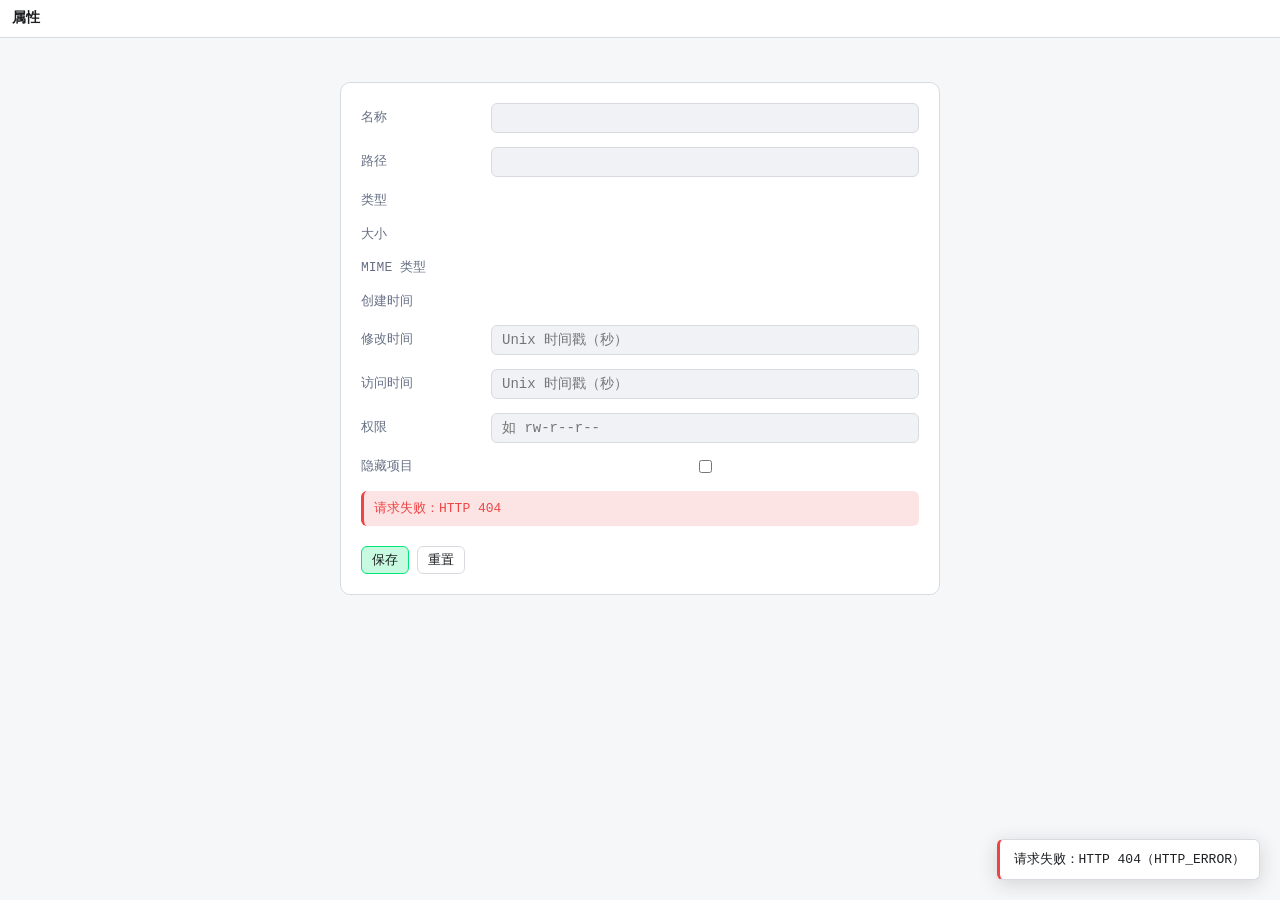
==== static/html/metadata.html @ 7a09a401 "文件资源管理器" ====
<!DOCTYPE html>
<html lang="zh-CN" data-theme="system">
<head>
  <meta charset="UTF-8">
  <meta name="viewport" content="width=device-width, initial-scale=1.0">
  <meta name="color-scheme" content="light dark">
  <title>属性</title>
  <link rel="stylesheet" href="/static/css/theme.css">
  <link rel="stylesheet" href="/static/css/layout.css">
  <link rel="stylesheet" href="/static/css/components.css">
  <link rel="stylesheet" href="/static/css/metadata.css">
</head>
<body>

<div class="metadata-view">
  <header class="path-bar">
    <span class="metadata-title">属性</span>
    <span id="metadata-path-label" class="path-label"></span>
  </header>

  <div class="metadata-scroll">
    <form id="metadata-form" class="metadata-form" autocomplete="off">
      <div class="form-row">
        <label for="metadata-name">名称</label>
        <input type="text" id="metadata-name" class="form-input">
      </div>
      <div class="form-row">
        <label for="metadata-path">路径</label>
        <input type="text" id="metadata-path" class="form-input">
      </div>
      <div class="form-row">
        <label>类型</label>
        <span id="metadata-type" class="form-static"></span>
      </div>
      <div class="form-row">
        <label>大小</label>
        <span id="metadata-size" class="form-static"></span>
      </div>
      <div class="form-row">
        <label>MIME 类型</label>
        <span id="metadata-mime" class="form-static"></span>
      </div>
      <div class="form-row">
        <label>创建时间</label>
        <span id="metadata-created" class="form-static"></span>
      </div>
      <div class="form-row">
        <label for="metadata-modified">修改时间</label>
        <input type="text" id="metadata-modified" class="form-input" placeholder="Unix 时间戳（秒）">
      </div>
      <div class="form-row">
        <label for="metadata-accessed">访问时间</label>
        <input type="text" id="metadata-accessed" class="form-input" placeholder="Unix 时间戳（秒）">
      </div>
      <div class="form-row">
        <label for="metadata-permissions">权限</label>
        <input type="text" id="metadata-permissions" class="form-input" placeholder="如 rw-r--r--">
      </div>
      <div class="form-row">
        <label for="metadata-hidden">隐藏项目</label>
        <input type="checkbox" id="metadata-hidden">
      </div>

      <div id="metadata-error" class="form-error hidden"></div>

      <div class="form-actions">
        <button type="submit" class="tool-button primary">保存</button>
        <button type="button" id="metadata-reset-button" class="tool-button">重置</button>
      </div>
    </form>
  </div>
</div>

<div id="toast-container" class="toast-container" aria-live="polite"></div>

<script type="module" src="/static/js/metadata-page.js"></script>

</body>
</html>
---- static/css/theme.css ----
/* 主题变量与基础元素重置。
 *
 * 定义亮 / 暗 / 跟随系统三种主题与全局强调色。其他交互色（悬停、
 * 选中、焦点外环）由强调色与前景色按比例混合得到，修改 --accent
 * 即可全局换色。 */

:root {
  /* 强调色：控制台绿。改这一行即换色 */
  --accent: #00e676;

  /* 亮色主题（默认） */
  --bg: #f6f7f9;
  --bg-panel: #ffffff;
  --bg-elevated: #f0f2f5;
  --fg: #1c1e21;
  --fg-muted: #667085;
  --border: #d7dbe0;

  /* 派生色 */
  --hover-bg: color-mix(in srgb, var(--fg) 6%, transparent);
  --active-bg: color-mix(in srgb, var(--fg) 10%, transparent);
  --selection-bg: color-mix(in srgb, var(--accent) 22%, transparent);
  --selection-border: color-mix(in srgb, var(--accent) 70%, var(--fg));
  --focus-ring: color-mix(in srgb, var(--accent) 30%, transparent);

  /* 语义色 */
  --danger: #ef4444;
  --danger-bg: color-mix(in srgb, var(--danger) 14%, transparent);
  --success: #16a34a;

  /* 阴影与代码背景 */
  --shadow: 0 4px 20px color-mix(in srgb, var(--fg) 16%, transparent);
  --code-bg: color-mix(in srgb, var(--fg) 5%, transparent);

  /* 尺寸 */
  --radius: 6px;
  --radius-large: 10px;

  color-scheme: light;
}

:root[data-theme="dark"] {
  --bg: #0f1115;
  --bg-panel: #171a21;
  --bg-elevated: #1f232c;
  --fg: #e6e9ee;
  --fg-muted: #9aa3b2;
  --border: #2a2f3a;

  --hover-bg: color-mix(in srgb, var(--fg) 8%, transparent);
  --active-bg: color-mix(in srgb, var(--fg) 12%, transparent);
  --selection-bg: color-mix(in srgb, var(--accent) 18%, transparent);
  --selection-border: color-mix(in srgb, var(--accent) 60%, var(--fg));
  --focus-ring: color-mix(in srgb, var(--accent) 40%, transparent);

  --danger: #f87171;
  --danger-bg: color-mix(in srgb, var(--danger) 16%, transparent);
  --success: #4ade80;

  --shadow: 0 4px 20px rgba(0, 0, 0, 0.55);
  --code-bg: color-mix(in srgb, var(--fg) 7%, transparent);

  color-scheme: dark;
}

@media (prefers-color-scheme: dark) {
  :root[data-theme="system"] {
    --bg: #0f1115;
    --bg-panel: #171a21;
    --bg-elevated: #1f232c;
    --fg: #e6e9ee;
    --fg-muted: #9aa3b2;
    --border: #2a2f3a;

    --hover-bg: color-mix(in srgb, var(--fg) 8%, transparent);
    --active-bg: color-mix(in srgb, var(--fg) 12%, transparent);
    --selection-bg: color-mix(in srgb, var(--accent) 18%, transparent);
    --selection-border: color-mix(in srgb, var(--accent) 60%, var(--fg));
    --focus-ring: color-mix(in srgb, var(--accent) 40%, transparent);

    --danger: #f87171;
    --danger-bg: color-mix(in srgb, var(--danger) 16%, transparent);
    --success: #4ade80;

    --shadow: 0 4px 20px rgba(0, 0, 0, 0.55);
    --code-bg: color-mix(in srgb, var(--fg) 7%, transparent);

    color-scheme: dark;
  }
}

*,
*::before,
*::after {
  box-sizing: border-box;
}

html,
body {
  height: 100%;
  margin: 0;
  padding: 0;
}

body {
  display: flex;
  flex-direction: column;
  background: var(--bg);
  color: var(--fg);
  font-family: "JetBrains Mono", "Fira Code", Consolas, "Courier New",
    monospace;
  font-size: 14px;
  line-height: 1.5;
  -webkit-font-smoothing: antialiased;
  overflow: hidden;
}

button {
  font-family: inherit;
  font-size: inherit;
  color: inherit;
  background: none;
  border: none;
  padding: 0;
  cursor: pointer;
}

button:disabled {
  cursor: not-allowed;
}

input,
textarea,
select {
  font-family: inherit;
  font-size: inherit;
  color: inherit;
}

a {
  color: var(--accent);
  text-decoration: none;
}

:focus-visible {
  outline: 2px solid var(--accent);
  outline-offset: 1px;
}

.hidden {
  display: none !important;
}

::-webkit-scrollbar {
  width: 10px;
  height: 10px;
}

::-webkit-scrollbar-track {
  background: transparent;
}

::-webkit-scrollbar-thumb {
  background: var(--border);
  border-radius: 5px;
  border: 2px solid var(--bg);
}

::-webkit-scrollbar-thumb:hover {
  background: var(--fg-muted);
}
---- static/css/layout.css ----
/* 主布局：路径栏 / 工具栏 / 文件列表 / 状态栏，以及属性页面布局。 */

.view {
  flex: 1;
  display: flex;
  flex-direction: column;
  min-height: 0;
  min-width: 0;
}

/* 路径栏 */
.path-bar {
  display: flex;
  align-items: center;
  gap: 6px;
  padding: 8px 12px;
  background: var(--bg-panel);
  border-bottom: 1px solid var(--border);
  flex-shrink: 0;
}

.path-input,
.search-input {
  height: 30px;
  padding: 0 10px;
  border: 1px solid var(--border);
  border-radius: var(--radius);
  background: var(--bg-elevated);
  color: var(--fg);
  outline: none;
  transition: border-color 0.12s ease, box-shadow 0.12s ease;
}

.path-input {
  flex: 1;
  min-width: 0;
}

.search-input {
  flex: 0 0 220px;
}

.path-input:focus,
.search-input:focus {
  border-color: var(--accent);
  box-shadow: 0 0 0 2px var(--focus-ring);
}

/* 工具栏 */
.toolbar {
  display: flex;
  align-items: center;
  gap: 6px;
  padding: 6px 12px;
  background: var(--bg-panel);
  border-bottom: 1px solid var(--border);
  flex-shrink: 0;
  overflow-x: auto;
}

.toolbar-group {
  display: flex;
  align-items: center;
  gap: 6px;
  flex-shrink: 0;
}

.toolbar-group--end {
  margin-left: auto;
}

.dropdown-anchor {
  position: relative;
}

/* 文件列表容器 */
.file-list-container {
  position: relative;
  flex: 1;
  min-height: 0;
  overflow: auto;
  padding: 12px;
  outline: none;
}

/* 状态栏 */
.status-bar {
  display: flex;
  align-items: center;
  justify-content: space-between;
  gap: 12px;
  padding: 6px 12px;
  background: var(--bg-panel);
  border-top: 1px solid var(--border);
  color: var(--fg-muted);
  font-size: 12px;
  flex-shrink: 0;
}

.status-info {
  overflow: hidden;
  text-overflow: ellipsis;
  white-space: nowrap;
}

.pagination {
  display: flex;
  align-items: center;
  gap: 8px;
  flex-shrink: 0;
}

/* 属性页面布局 */
.metadata-view {
  flex: 1;
  display: flex;
  flex-direction: column;
  min-height: 0;
}

.metadata-scroll {
  flex: 1;
  overflow: auto;
  padding: 20px;
}

.metadata-title {
  font-weight: 700;
  flex-shrink: 0;
}

.path-label {
  color: var(--fg-muted);
  font-size: 13px;
  overflow: hidden;
  text-overflow: ellipsis;
  white-space: nowrap;
  flex: 1;
  min-width: 0;
}
---- static/css/components.css ----
/* 通用组件：图标按钮 / 工具按钮 / 下拉与右键菜单 / 模态框 / Toast。 */

/* 图标按钮 */
.icon-button {
  width: 30px;
  height: 30px;
  display: inline-flex;
  align-items: center;
  justify-content: center;
  border: 1px solid var(--border);
  border-radius: var(--radius);
  background: var(--bg-panel);
  color: var(--fg);
  font-size: 14px;
  line-height: 1;
  flex-shrink: 0;
  transition: border-color 0.12s ease, background 0.12s ease,
    color 0.12s ease;
}

.icon-button:hover:not(:disabled) {
  background: var(--hover-bg);
  border-color: var(--accent);
  color: var(--accent);
}

.icon-button:disabled {
  opacity: 0.4;
}

.icon-button--small {
  width: 24px;
  height: 24px;
  font-size: 12px;
}

/* 工具按钮 */
.tool-button {
  height: 28px;
  padding: 0 10px;
  border: 1px solid var(--border);
  border-radius: var(--radius);
  background: var(--bg-panel);
  color: var(--fg);
  font-size: 13px;
  white-space: nowrap;
  flex-shrink: 0;
  transition: border-color 0.12s ease, color 0.12s ease,
    background 0.12s ease;
}

.tool-button:hover:not(:disabled) {
  border-color: var(--accent);
  color: var(--accent);
}

.tool-button:disabled {
  opacity: 0.4;
}

.tool-button.danger:hover:not(:disabled) {
  border-color: var(--danger);
  color: var(--danger);
}

.tool-button.primary {
  background: color-mix(in srgb, var(--accent) 22%, var(--bg-panel));
  border-color: var(--accent);
}

.tool-button.primary:hover:not(:disabled) {
  background: color-mix(in srgb, var(--accent) 35%, var(--bg-panel));
}

.caret {
  display: inline-block;
  font-size: 10px;
  opacity: 0.7;
  margin-left: 2px;
}

/* 下拉与右键菜单 */
.dropdown-menu,
.context-menu {
  position: fixed;
  z-index: 100;
  min-width: 170px;
  padding: 4px;
  background: var(--bg-panel);
  border: 1px solid var(--border);
  border-radius: var(--radius-large);
  box-shadow: var(--shadow);
  animation: menu-fade-in 0.1s ease-out;
}

@keyframes menu-fade-in {
  from {
    opacity: 0;
    transform: translateY(-2px);
  }
  to {
    opacity: 1;
    transform: translateY(0);
  }
}

.dropdown-menu button,
.context-menu button {
  display: block;
  width: 100%;
  text-align: left;
  padding: 7px 10px;
  border: none;
  background: transparent;
  color: var(--fg);
  font-size: 13px;
  border-radius: 5px;
  transition: background 0.1s ease, color 0.1s ease;
}

.dropdown-menu button:hover:not(:disabled),
.context-menu button:hover:not(:disabled) {
  background: var(--selection-bg);
  color: var(--accent);
}

.dropdown-menu button.danger:hover:not(:disabled),
.context-menu button.danger:hover:not(:disabled) {
  background: var(--danger-bg);
  color: var(--danger);
}

.dropdown-menu button:disabled,
.context-menu button:disabled {
  opacity: 0.4;
}

.menu-separator {
  height: 1px;
  margin: 4px 6px;
  background: var(--border);
}

.menu-checkbox {
  display: flex;
  align-items: center;
  gap: 8px;
  padding: 7px 10px;
  color: var(--fg);
  font-size: 13px;
  cursor: pointer;
  border-radius: 5px;
}

.menu-checkbox:hover {
  background: var(--hover-bg);
}

/* 模态框 */
.modal {
  position: fixed;
  inset: 0;
  z-index: 200;
  display: flex;
  align-items: center;
  justify-content: center;
  padding: 24px;
  background: color-mix(in srgb, var(--fg) 45%, transparent);
  animation: modal-fade-in 0.15s ease-out;
}

@keyframes modal-fade-in {
  from {
    opacity: 0;
  }
  to {
    opacity: 1;
  }
}

.modal-box {
  width: min(880px, 90vw);
  max-height: 84vh;
  display: flex;
  flex-direction: column;
  background: var(--bg-panel);
  border: 1px solid var(--border);
  border-radius: var(--radius-large);
  box-shadow: var(--shadow);
  overflow: hidden;
}

.modal-header {
  display: flex;
  align-items: center;
  justify-content: space-between;
  gap: 12px;
  padding: 10px 14px;
  border-bottom: 1px solid var(--border);
  font-weight: 600;
}

.modal-header span:first-child {
  overflow: hidden;
  text-overflow: ellipsis;
  white-space: nowrap;
}

.modal-body {
  flex: 1;
  overflow: auto;
  padding: 16px;
}

.modal-body pre {
  margin: 0;
  padding: 12px;
  background: var(--code-bg);
  border-radius: var(--radius);
  overflow: auto;
  white-space: pre-wrap;
  word-break: break-all;
}

.modal-body img {
  max-width: 100%;
  display: block;
  margin: 0 auto;
}

/* Toast */
.toast-container {
  position: fixed;
  bottom: 20px;
  right: 20px;
  z-index: 300;
  display: flex;
  flex-direction: column;
  gap: 8px;
  pointer-events: none;
}

.toast {
  min-width: 220px;
  max-width: 360px;
  padding: 10px 14px;
  background: var(--bg-panel);
  color: var(--fg);
  border: 1px solid var(--border);
  border-left: 3px solid var(--accent);
  border-radius: var(--radius);
  box-shadow: var(--shadow);
  font-size: 13px;
  animation: toast-in 0.18s ease-out;
  pointer-events: auto;
}

.toast--error {
  border-left-color: var(--danger);
}

.toast--success {
  border-left-color: var(--success);
}

.toast.hiding {
  animation: toast-out 0.18s ease-in forwards;
}

@keyframes toast-in {
  from {
    opacity: 0;
    transform: translateX(20px);
  }
  to {
    opacity: 1;
    transform: translateX(0);
  }
}

@keyframes toast-out {
  to {
    opacity: 0;
    transform: translateX(20px);
  }
}

/* 上下文菜单子菜单 */
.context-menu__submenu-wrapper {
  display: flex;
  flex-direction: column;
}

.context-menu__submenu-trigger {
  position: relative;
}

.context-menu__submenu-trigger .caret {
  float: right;
  transition: transform 0.12s ease;
}

.context-menu__submenu-trigger[aria-expanded="true"] .caret {
  transform: rotate(90deg);
}

.context-menu__submenu {
  display: flex;
  flex-direction: column;
  margin: 2px 0 2px 8px;
  padding-left: 6px;
  border-left: 1px solid var(--border);
}

.context-menu__submenu[hidden] {
  display: none;
}
---- static/css/metadata.css ----
/* 属性页面表单。 */

.metadata-form {
  max-width: 600px;
  margin: 24px auto;
  padding: 20px;
  background: var(--bg-panel);
  border: 1px solid var(--border);
  border-radius: var(--radius-large);
  display: flex;
  flex-direction: column;
  gap: 14px;
}

.form-row {
  display: grid;
  grid-template-columns: 120px 1fr;
  align-items: center;
  gap: 10px;
}

.form-row label {
  color: var(--fg-muted);
  font-size: 13px;
}

.form-input {
  height: 30px;
  padding: 0 10px;
  border: 1px solid var(--border);
  border-radius: var(--radius);
  background: var(--bg-elevated);
  color: var(--fg);
  outline: none;
  transition: border-color 0.12s ease, box-shadow 0.12s ease;
}

.form-input:focus {
  border-color: var(--accent);
  box-shadow: 0 0 0 2px var(--focus-ring);
}

.form-input[readonly] {
  background: var(--hover-bg);
  color: var(--fg-muted);
  cursor: not-allowed;
}

.form-static {
  font-size: 13px;
  color: var(--fg);
  overflow: hidden;
  text-overflow: ellipsis;
  white-space: nowrap;
}

.form-actions {
  display: flex;
  gap: 8px;
  margin-top: 6px;
}

.form-error {
  color: var(--danger);
  font-size: 13px;
  padding: 8px 10px;
  background: var(--danger-bg);
  border-left: 3px solid var(--danger);
  border-radius: var(--radius);
}
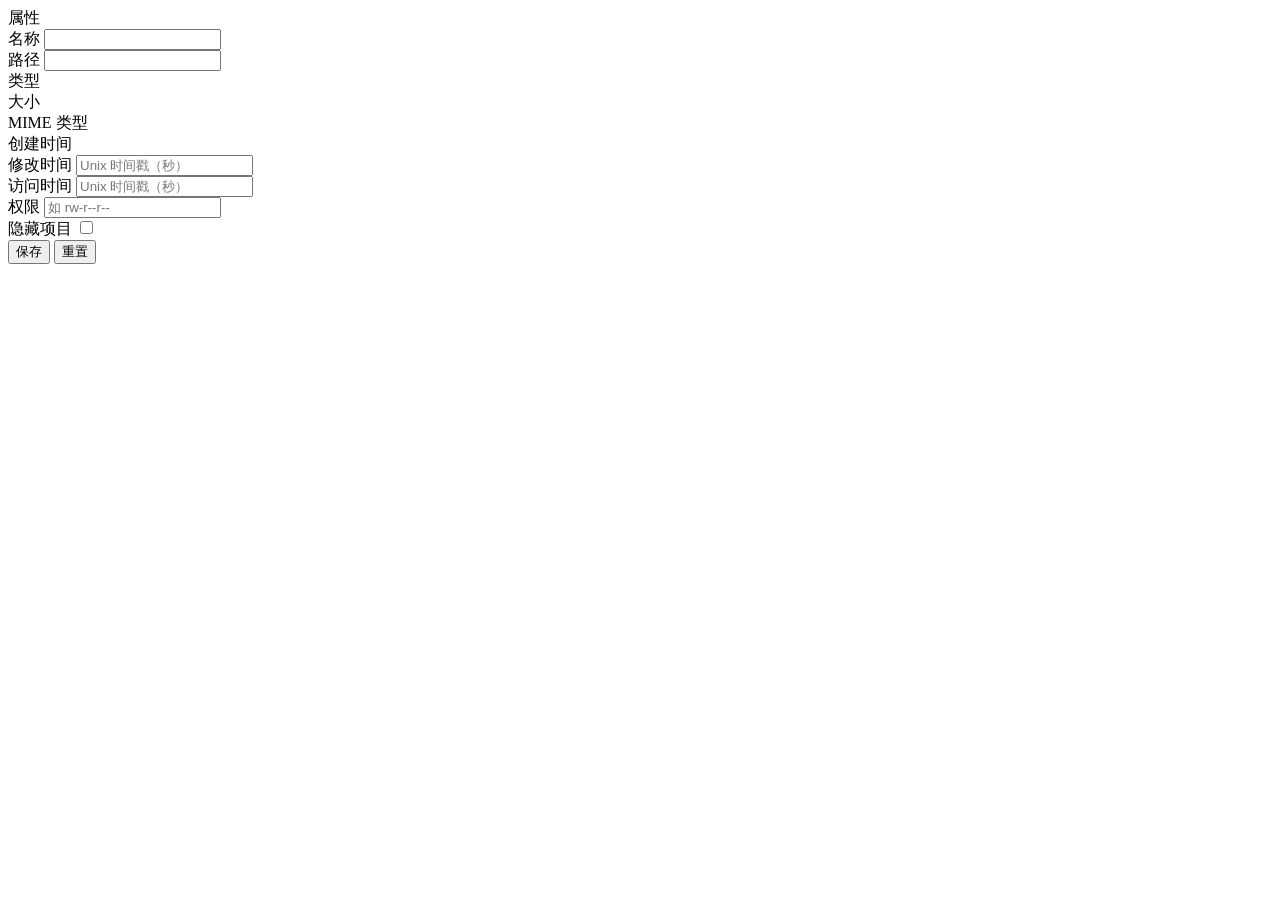
==== commit 6ff5d344: "支持子页面" ====
--- a/static/html/metadata.html
+++ b/static/html/metadata.html
@@ -5,10 +5,24 @@
   <meta name="viewport" content="width=device-width, initial-scale=1.0">
   <meta name="color-scheme" content="light dark">
   <title>属性</title>
-  <link rel="stylesheet" href="/static/css/theme.css">
-  <link rel="stylesheet" href="/static/css/layout.css">
-  <link rel="stylesheet" href="/static/css/components.css">
-  <link rel="stylesheet" href="/static/css/metadata.css">
+  <script>
+    (function () {
+      var path = window.location.pathname;
+      // 去掉已知的页面名 / 文件名：index、metadata，以及可选的 .html / .htm 后缀
+      path = path.replace(/\/metadata(\.html?)?\/?$/i, "/");
+      // 若不以 / 结尾，补上（覆盖 /explorer 这种无尾斜杠的目录访问）
+      if (!path.endsWith("/")) {
+        path += "/";
+      }
+      var baseTag = document.createElement("base");
+      baseTag.href = path;
+      document.head.appendChild(baseTag);
+    })();
+  </script>
+  <link rel="stylesheet" href="static/css/theme.css">
+  <link rel="stylesheet" href="static/css/layout.css">
+  <link rel="stylesheet" href="static/css/components.css">
+  <link rel="stylesheet" href="static/css/metadata.css">
 </head>
 <body>
 
@@ -73,7 +87,7 @@
 
 <div id="toast-container" class="toast-container" aria-live="polite"></div>
 
-<script type="module" src="/static/js/metadata-page.js"></script>
+<script type="module" src="static/js/metadata-page.js"></script>
 
 </body>
 </html>
